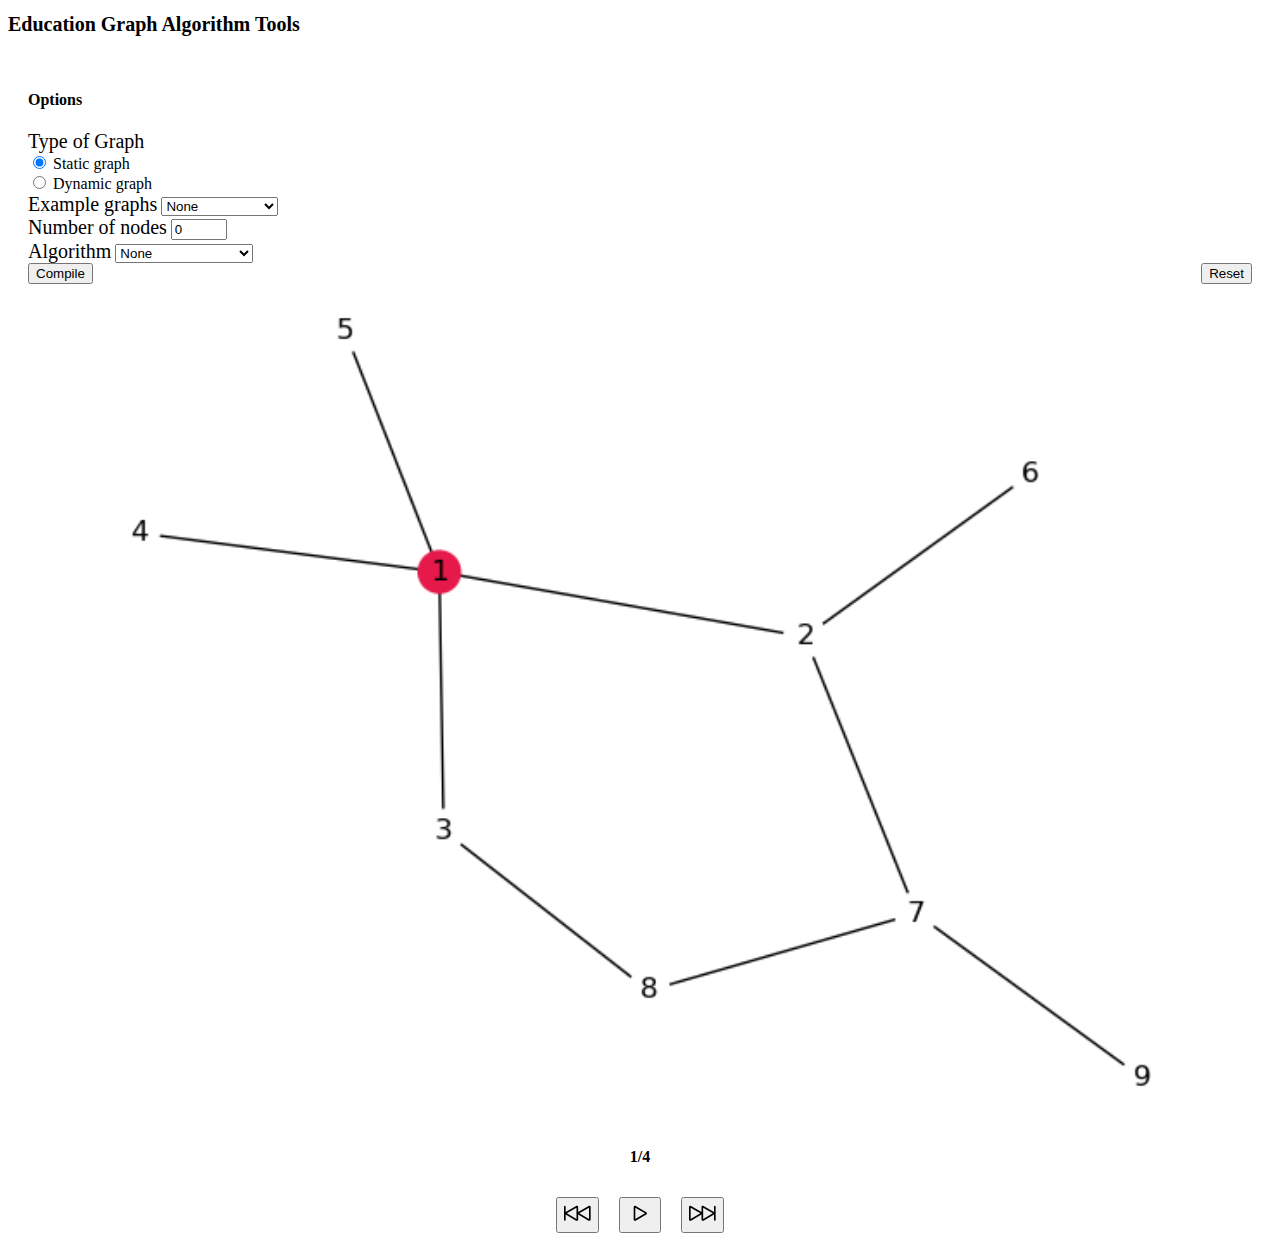
==== frontend/index.html @ 9af1e35a "redone slideshow" ====
<!DOCTYPE html>
<html lang="en">

<head>

  <meta charset="utf-8">
  <meta name="viewport" content="width=device-width, initial-scale=1">
  <meta name="description" content="">
  <meta name="author" content="">

  <title>Education Graph Algorithm Tools</title>

  <!-- Bootstrap core CSS -->
  <link href="vendor/bootstrap/css/bootstrap.min.css" rel="stylesheet">
  <!-- Custom core CSS -->
  <link href="index.css" rel="stylesheet">
</head>

<body>
  <!-- Nav Bar -->
  <nav class="navbar navbar-expand-lg navbar-dark bg-dark static-top">
    <h1 class="navbar-brand" style="font-size: 20px;">Education Graph Algorithm Tools</h1>
  </nav>

  <!-- Page Content -->
  <div class="container-fluid">
    <!-- Graphs tab -->
    <div class="row" style="padding: 20px;">
      <!-- Options tab -->
      <div class="card col-2.5" style="padding: 0px; height: fit-content;">
        <article class="card-group-item">
          <header class="card-header">
            <h4 class="title">Options</h4>
          </header>
          <div class="filter-content">
            <div class="card-body">
              <form id="userInputForm" name="userInputForm" action="/input" method="post">
                <div class="form-group">
                  <label for="exampleFormControlSelect1" style="font-size:20px;">Type of Graph</label>
                  <div class="custom-control custom-radio">
                    <input type="radio" id="customRadio1" name="Radio" class="custom-control-input" value="SG"
                      checked="checked">
                    <label class="custom-control-label" for="customRadio1">Static graph</label>
                  </div>
                  <div class="custom-control custom-radio">
                    <input type="radio" id="customRadio2" name="Radio" class="custom-control-input" value="DG">
                    <label class="custom-control-label" for="customRadio2">Dynamic graph</label>
                  </div>
                </div>
                <div class="form-group">
                  <label for="exampleGraph" style="font-size:20px;">Example graphs</label>
                  <select class="form-control" id="example">
                    <option value="None">None</option>
                    <option value="Cycle" data-toggle="tooltip" data-placement="right"
                      title="A cycle in a graph is a non-empty trail in which the only repeated vertices are the first and last vertices. A directed cycle in a directed graph is a non-empty directed trail in which the only repeated vertices are the first and last vertices. A graph without cycles is called an acyclic graph.">
                      Cycle</option>
                    <option value="Star" data-toggle="tooltip" data-placement="right"
                      title="A star in a graph is a node-link graph in which one central node is the only neighbour of all the other nodes">
                      Star</option>
                    <option value="Path" data-toggle="tooltip" data-placement="right"
                      title="A path in a graph is The path graph is a node-link graph with two nodes of vertex degree 1, and the other nodes of vertex degree 2. A path graph is therefore a graph that can be drawn so that all of its vertices and edges lie on a single straight line ">
                      Path</option>
                    <option value="Tree" data-toggle="tooltip" data-placement="right"
                      title="In graph theory, a tree is an undirected graph in which any two vertices are connected by exactly one path, or equivalently a connected acyclic undirected graph.[1] A forest is an undirected graph in which any two vertices are connected by at most one path, or equivalently an acyclic undirected graph, or equivalently a disjoint union of trees.">
                      Tree</option>
                    <option value="Complete" data-toggle="tooltip" data-placement="right"
                      title="A complete graph is a simple undirected graph in which every pair of distinct vertices is connected by a unique edge. A complete digraph is a directed graph in which every pair of distinct vertices is connected by a pair of unique edges (one in each direction).">
                      Complete graph</option>
                    <option value="Bipartite" data-toggle="tooltip" data-placement="right"
                      title="A bipartite graph (or bigraph) is a graph whose vertices can be divided into two disjoint and independent sets U and V such that every edge connects a vertex in U to one in V. Vertex sets U and V are usually called the parts of the graph. Equivalently, a bipartite graph is a graph that does not contain any odd-length cycles.">
                      Bipartite graph</option>
                    <option value="Hypercubes" data-toggle="tooltip" data-placement="right"
                      title="*Insert description of hypercube*">
                      Hypercubes</option>
                    <option value="Petersen" data-toggle="tooltip" data-placement="right"
                      title="The Petersen graph is an undirected graph with 10 vertices and 15 edges. It is a small graph that serves as a useful example and counterexample for many problems in graph theory">
                      Petersen graph</option>
                    <option value="Petersen" data-toggle="tooltip" data-placement="right" title="Custom">
                      Custom</option>
                  </select>
                  <div id="tooltip_container"></div>
                </div>
                <div class="form-group">
                  <label for="nodes" style="font-size:20px;">Number of nodes</label>

                  <input class="form-control" type="number" id="nodes" value="0" min="0" max="10" />
                </div>
                <div class="form-group">
                  <label for="algorithms" style="font-size:20px;">Algorithm</label>
                  <select class="form-control" id="algorithms">
                    <option value="None">None</option>
                    <option value="BFS" data-toggle="tooltip" data-placement="right"
                      title="BFS starts at the tree root or some arbitrary node of a graph, and explores all of the neighbour nodes at the present depth prior to moving on to the nodes at the next depth level.">
                      Breath-First Search</option>
                    <option value="DFS" data-toggle="tooltip" data-placement="right"
                      title="DFS  starts at the root node or some arbitrary node of a graph, and explores as far as possible along each branch before backtracking.">
                      Depth-First Search</option>
                    <option value="SP" data-toggle="tooltip" data-placement="right"
                      title="Dijkstra's algorithm is an algorithm for finding the shortest paths between nodes in a graph">
                      Dijkstra's algorithm</option>
                    <option value="MST" data-toggle="tooltip" data-placement="right"
                      title="Kruskal's algorithm finds a minimum spanning forest of an undirected edge-weighted graph. If the graph is connected, it finds a minimum spanning tree. (A minimum spanning tree of a connected graph is a subset of the edges that forms a tree that includes every vertex, where the sum of the weights of all the edges in the tree is minimized">
                      Kruskal's algorithm</option>
                    <option value="CD" data-toggle="tooltip" data-placement="right"
                      title="*Insert cycle detection algorithm description*">
                      Cycle Detection</option>
                  </select>
                </div>
                <button id="compileBtn" type="submit" class="btn btn-success">Compile</button>
                <input class="btn btn-primary" type="reset" value="Reset" style="float: right;">
              </form>
            </div>
        </article>
      </div><!-- Options tab// -->
      <!-- Graphs tab -->
      <div class="col-6" id="slideshow">
        <div>
          <img class="border border-dark rounded" name="slide" id="imgSlideshow" src="Figure_1.png">
          <div style="display: flex; justify-content: center;"><h4 id="counter" style="padding-top:7px;"></h4></div>
          <div style="display: flex; justify-content: center;">
            <div style="padding: 10px;">
              <button class="btn btn-secondary" type='button' id='prevBtn' onclick="return previousImage()">
                <svg width="2em" height="2em" viewBox="0 0 16 16" class="bi bi-skip-forward" fill="currentColor">
                  <path fill-rule="evenodd"
                    d="M.5 3.5A.5.5 0 0 1 1 4v3.248l6.267-3.636c.52-.302 1.233.043 1.233.696v2.94l6.267-3.636c.52-.302 1.233.043 1.233.696v7.384c0 .653-.713.998-1.233.696L8.5 8.752v2.94c0 .653-.713.998-1.233.696L1 8.752V12a.5.5 0 0 1-1 0V4a.5.5 0 0 1 .5-.5zm7 1.133L1.696 8 7.5 11.367V4.633zm7.5 0L9.196 8 15 11.367V4.633z" />
                </svg>
              </button>
            </div>
            <div style="padding: 10px;">
              <button class="btn btn-secondary" type='button' id='startCycle' onclick="return setTimer()">
                <svg width="2em" height="2em" viewBox="0 0 16 16" class="bi bi-play" fill="currentColor">
                  <path fill-rule="evenodd"
                    d="M10.804 8L5 4.633v6.734L10.804 8zm.792-.696a.802.802 0 0 1 0 1.392l-6.363 3.692C4.713 12.69 4 12.345 4 11.692V4.308c0-.653.713-.998 1.233-.696l6.363 3.692z" />
                </svg>
              </button>
            </div>
            <div style="padding: 10px;">
              <button class="btn btn-secondary" type='button' id='nextBtn' onclick="return nextImage()">
                <svg width="2em" height="2em" viewBox="0 0 16 16" class="bi bi-skip-forward" fill="currentColor">
                  <path fill-rule="evenodd"
                    d="M15.5 3.5a.5.5 0 0 1 .5.5v8a.5.5 0 0 1-1 0V8.752l-6.267 3.636c-.52.302-1.233-.043-1.233-.696v-2.94l-6.267 3.636C.713 12.69 0 12.345 0 11.692V4.308c0-.653.713-.998 1.233-.696L7.5 7.248v-2.94c0-.653.713-.998 1.233-.696L15 7.248V4a.5.5 0 0 1 .5-.5zM1 4.633v6.734L6.804 8 1 4.633zm7.5 0v6.734L14.304 8 8.5 4.633z" />
                </svg>
              </button>
            </div>
          </div>
        </div>
      </div> <!-- Graphs tab //-->
    </div>
  </div>
  <script type="text/javascript" src="vendor/bootstrap/js/bootstrap.bundle.min.js"></script>
  <script type="text/javascript" src="index.js"></script>
</body>

</html>
---- frontend/index.css ----
/* Make the image fully responsive */
.carousel-inner img {
  width: 100%;
}

#slideshow {
  margin: 0px 50px;
  position: relative;
  padding: 10px;
}

#slideshow>div {
  position: absolute;
  top: 10px;
  left: 10px;
  right: 10px;
  bottom: 10px;
}

#slideshow>div>img {
  width: 100%;
}
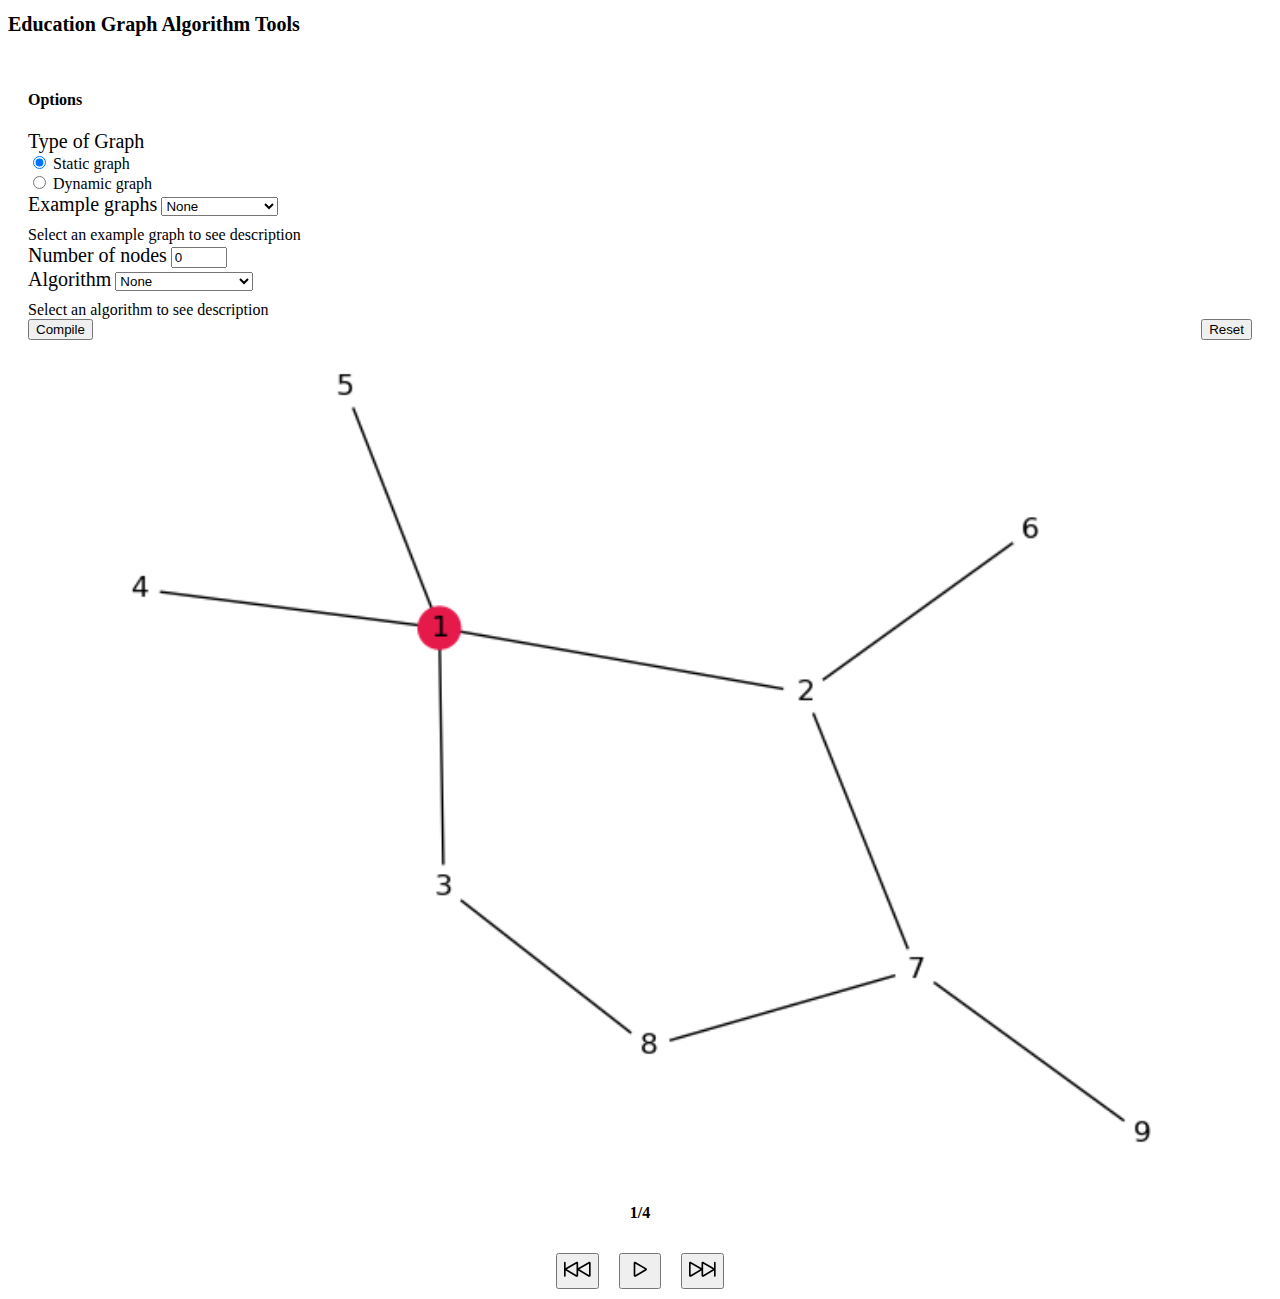
==== commit ee3adea6: "Added description" ====
--- a/frontend/index.html
+++ b/frontend/index.html
@@ -24,99 +24,77 @@
 
   <!-- Page Content -->
   <div class="container-fluid">
-    <!-- Graphs tab -->
     <div class="row" style="padding: 20px;">
       <!-- Options tab -->
-      <div class="card col-2.5" style="padding: 0px; height: fit-content;">
+      <div class="card col-3" style="padding: 0px; height: fit-content; min-width: 200px;">
         <article class="card-group-item">
           <header class="card-header">
             <h4 class="title">Options</h4>
           </header>
-          <div class="filter-content">
-            <div class="card-body">
-              <form id="userInputForm" name="userInputForm" action="/input" method="post">
-                <div class="form-group">
-                  <label for="exampleFormControlSelect1" style="font-size:20px;">Type of Graph</label>
-                  <div class="custom-control custom-radio">
-                    <input type="radio" id="customRadio1" name="Radio" class="custom-control-input" value="SG"
-                      checked="checked">
-                    <label class="custom-control-label" for="customRadio1">Static graph</label>
-                  </div>
-                  <div class="custom-control custom-radio">
-                    <input type="radio" id="customRadio2" name="Radio" class="custom-control-input" value="DG">
-                    <label class="custom-control-label" for="customRadio2">Dynamic graph</label>
-                  </div>
+          <div class="card-body">
+            <form id="userInputForm" name="userInputForm" action="/input" method="post">
+              <div class="form-group">
+                <label for="exampleFormControlSelect1" style="font-size:20px;">Type of Graph</label>
+                <div class="custom-control custom-radio">
+                  <input type="radio" id="customRadio1" name="Radio" class="custom-control-input" value="SG"
+                    checked="checked">
+                  <label class="custom-control-label" for="customRadio1">Static graph</label>
                 </div>
-                <div class="form-group">
-                  <label for="exampleGraph" style="font-size:20px;">Example graphs</label>
-                  <select class="form-control" id="example">
-                    <option value="None">None</option>
-                    <option value="Cycle" data-toggle="tooltip" data-placement="right"
-                      title="A cycle in a graph is a non-empty trail in which the only repeated vertices are the first and last vertices. A directed cycle in a directed graph is a non-empty directed trail in which the only repeated vertices are the first and last vertices. A graph without cycles is called an acyclic graph.">
-                      Cycle</option>
-                    <option value="Star" data-toggle="tooltip" data-placement="right"
-                      title="A star in a graph is a node-link graph in which one central node is the only neighbour of all the other nodes">
-                      Star</option>
-                    <option value="Path" data-toggle="tooltip" data-placement="right"
-                      title="A path in a graph is The path graph is a node-link graph with two nodes of vertex degree 1, and the other nodes of vertex degree 2. A path graph is therefore a graph that can be drawn so that all of its vertices and edges lie on a single straight line ">
-                      Path</option>
-                    <option value="Tree" data-toggle="tooltip" data-placement="right"
-                      title="In graph theory, a tree is an undirected graph in which any two vertices are connected by exactly one path, or equivalently a connected acyclic undirected graph.[1] A forest is an undirected graph in which any two vertices are connected by at most one path, or equivalently an acyclic undirected graph, or equivalently a disjoint union of trees.">
-                      Tree</option>
-                    <option value="Complete" data-toggle="tooltip" data-placement="right"
-                      title="A complete graph is a simple undirected graph in which every pair of distinct vertices is connected by a unique edge. A complete digraph is a directed graph in which every pair of distinct vertices is connected by a pair of unique edges (one in each direction).">
-                      Complete graph</option>
-                    <option value="Bipartite" data-toggle="tooltip" data-placement="right"
-                      title="A bipartite graph (or bigraph) is a graph whose vertices can be divided into two disjoint and independent sets U and V such that every edge connects a vertex in U to one in V. Vertex sets U and V are usually called the parts of the graph. Equivalently, a bipartite graph is a graph that does not contain any odd-length cycles.">
-                      Bipartite graph</option>
-                    <option value="Hypercubes" data-toggle="tooltip" data-placement="right"
-                      title="*Insert description of hypercube*">
-                      Hypercubes</option>
-                    <option value="Petersen" data-toggle="tooltip" data-placement="right"
-                      title="The Petersen graph is an undirected graph with 10 vertices and 15 edges. It is a small graph that serves as a useful example and counterexample for many problems in graph theory">
-                      Petersen graph</option>
-                    <option value="Petersen" data-toggle="tooltip" data-placement="right" title="Custom">
-                      Custom</option>
-                  </select>
-                  <div id="tooltip_container"></div>
+                <div class="custom-control custom-radio">
+                  <input type="radio" id="customRadio2" name="Radio" class="custom-control-input" value="DG">
+                  <label class="custom-control-label" for="customRadio2">Dynamic graph</label>
                 </div>
-                <div class="form-group">
-                  <label for="nodes" style="font-size:20px;">Number of nodes</label>
-
-                  <input class="form-control" type="number" id="nodes" value="0" min="0" max="10" />
+              </div>
+              <div class="form-group">
+                <label for="exampleGraph" style="font-size:20px;">Example graphs</label>
+                <select class="form-control" id="graph" onchange="changeGraph();"">
+                  <option value="None">None</option>
+                  <option value="Cycle">Cycle</option>
+                  <option value="Star">Star</option>
+                  <option value="Path">Path</option>
+                  <option value="Tree">Tree</option>
+                  <option value="Complete">Complete graph</option>
+                  <option value="Bipartite">Bipartite graph</option>
+                  <option value="Hypercubes">Hypercubes</option>
+                  <option value="Petersen">Petersen graph</option>
+                  <option value="Custom">Custom</option>
+                </select>
+                <div id="graphDesc" style="padding-top:10px;">
+                  Select an example graph to see description
                 </div>
-                <div class="form-group">
-                  <label for="algorithms" style="font-size:20px;">Algorithm</label>
-                  <select class="form-control" id="algorithms">
-                    <option value="None">None</option>
-                    <option value="BFS" data-toggle="tooltip" data-placement="right"
-                      title="BFS starts at the tree root or some arbitrary node of a graph, and explores all of the neighbour nodes at the present depth prior to moving on to the nodes at the next depth level.">
-                      Breath-First Search</option>
-                    <option value="DFS" data-toggle="tooltip" data-placement="right"
-                      title="DFS  starts at the root node or some arbitrary node of a graph, and explores as far as possible along each branch before backtracking.">
-                      Depth-First Search</option>
-                    <option value="SP" data-toggle="tooltip" data-placement="right"
-                      title="Dijkstra's algorithm is an algorithm for finding the shortest paths between nodes in a graph">
-                      Dijkstra's algorithm</option>
-                    <option value="MST" data-toggle="tooltip" data-placement="right"
-                      title="Kruskal's algorithm finds a minimum spanning forest of an undirected edge-weighted graph. If the graph is connected, it finds a minimum spanning tree. (A minimum spanning tree of a connected graph is a subset of the edges that forms a tree that includes every vertex, where the sum of the weights of all the edges in the tree is minimized">
-                      Kruskal's algorithm</option>
-                    <option value="CD" data-toggle="tooltip" data-placement="right"
-                      title="*Insert cycle detection algorithm description*">
-                      Cycle Detection</option>
-                  </select>
+              </div>
+              <div class="form-group">
+                <label for="nodes" style="font-size:20px;">Number of nodes</label>
+                <input class="form-control" type="number" id="nodes" value="0" min="0" max="10" />
+              </div>
+              <div class="form-group">
+                <label for="algorithms" style="font-size:20px;">Algorithm</label>
+                <select class="form-control" id="algorithms" onchange="changeAlgo();">
+                  <option value="None">None</option>
+                  <option value="BFS">Breath-First Search</option>
+                  <option value="DFS">Depth-First Search</option>
+                  <option value="SP">Dijkstra's algorithm</option>
+                  <option value="MST">Kruskal's algorithm</option>
+                  <option value="CD">Cycle Detection</option>
+                </select>
+                <div id="algoDesc" style="padding-top:10px;">
+                  Select an algorithm to see description
                 </div>
-                <button id="compileBtn" type="submit" class="btn btn-success">Compile</button>
-                <input class="btn btn-primary" type="reset" value="Reset" style="float: right;">
-              </form>
-            </div>
+              </div>
+              <button id="compileBtn" type="submit" class="btn btn-success">Compile</button>
+              <input class="btn btn-primary" type="reset" value="Reset" style="float: right;">
+            </form>
+          </div>
         </article>
       </div><!-- Options tab// -->
       <!-- Graphs tab -->
       <div class="col-6" id="slideshow">
         <div>
-          <img class="border border-dark rounded" name="slide" id="imgSlideshow" src="Figure_1.png">
-          <div style="display: flex; justify-content: center;"><h4 id="counter" style="padding-top:7px;"></h4></div>
+          <img class="border border-dark rounded" name="slide" id="imgSlideshow" style="width: 100%; height: auto;"
+            src="Figure_1.png">
+          <div style="display: flex; justify-content: center;">
+            <h4 id="counter" style="padding-top:7px;"></h4>
+          </div>
           <div style="display: flex; justify-content: center;">
             <div style="padding: 10px;">
               <button class="btn btn-secondary" type='button' id='prevBtn' onclick="return previousImage()">
@@ -147,6 +125,7 @@
       </div> <!-- Graphs tab //-->
     </div>
   </div>
+  <script type="text/javascript" src="vendor/jquery/jquery.slim.min.js"></script>
   <script type="text/javascript" src="vendor/bootstrap/js/bootstrap.bundle.min.js"></script>
   <script type="text/javascript" src="index.js"></script>
 </body>
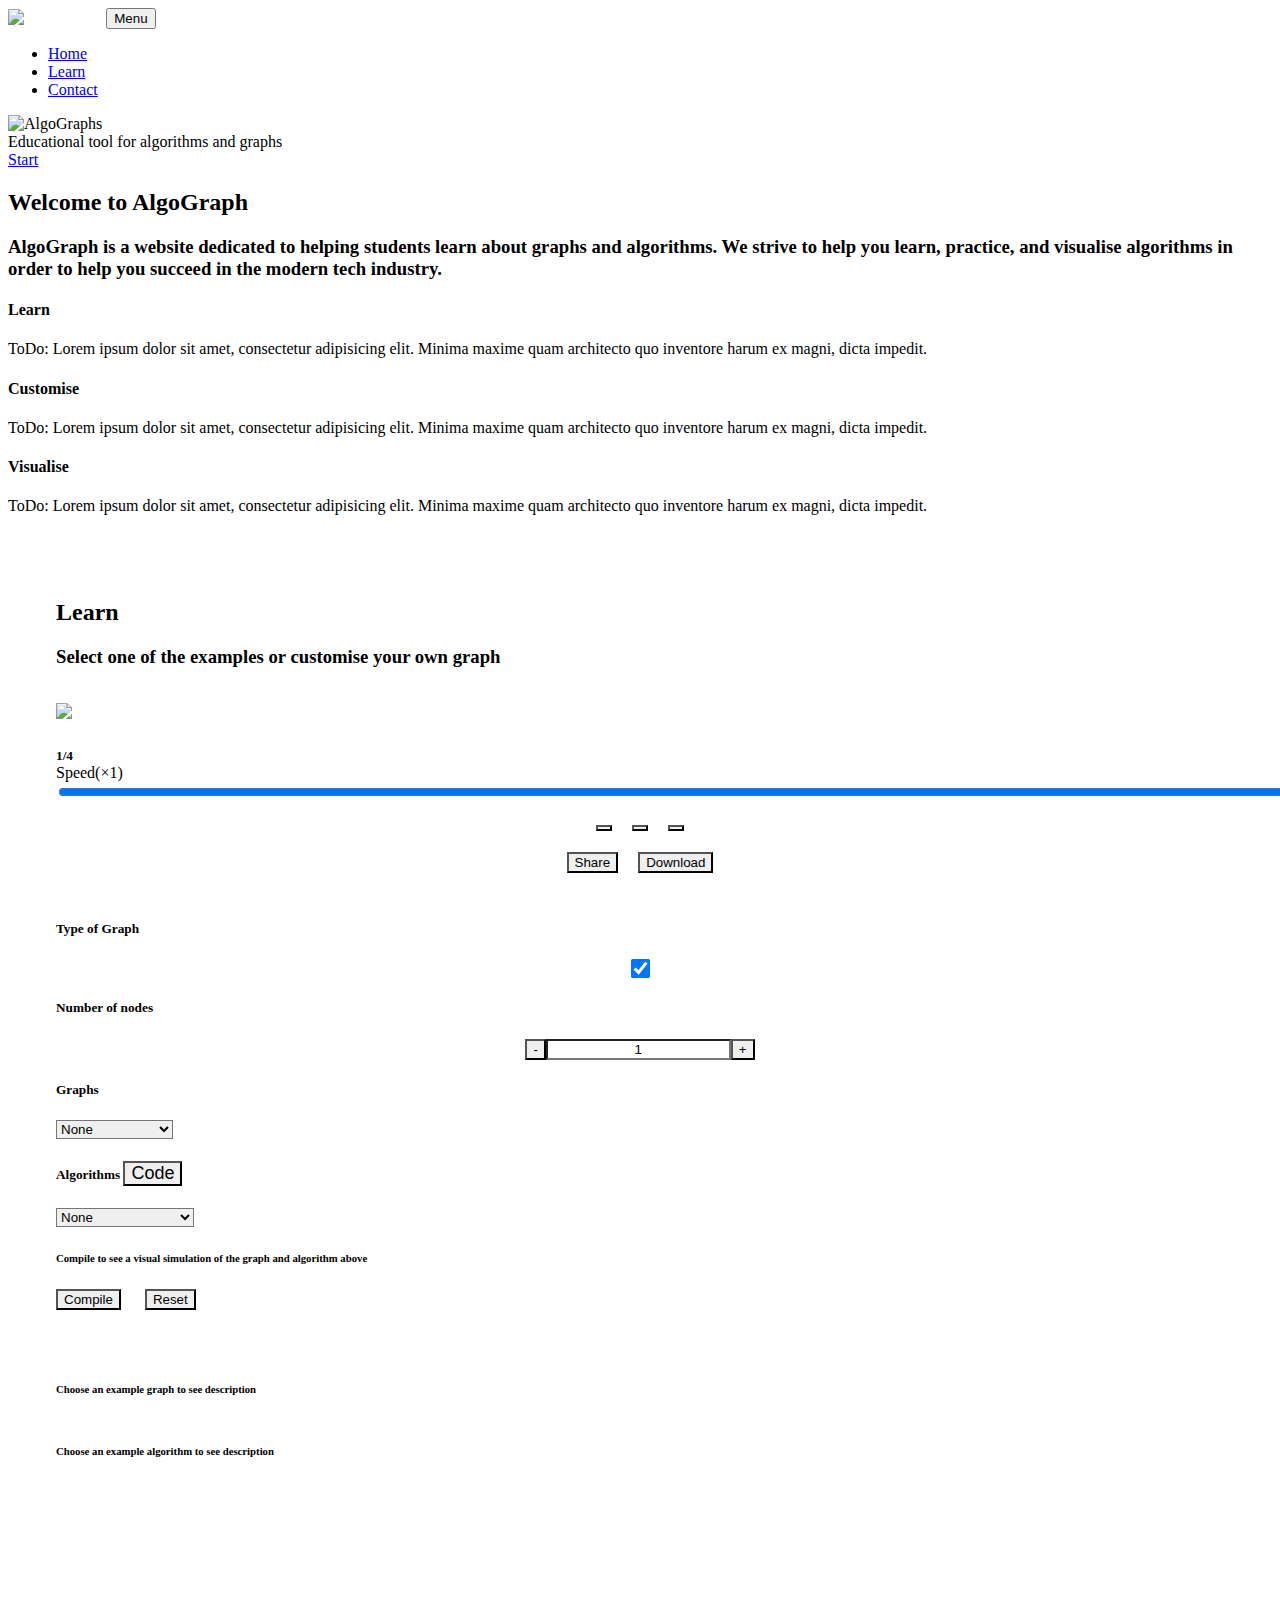
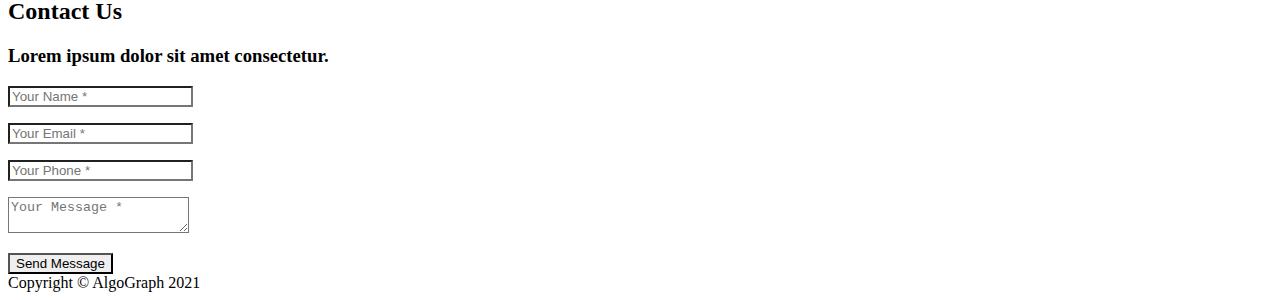
==== commit b137ff2c: "Changes to input buttons and fixed description box responding to reset" ====
--- a/frontend/index.html
+++ b/frontend/index.html
@@ -2,132 +2,291 @@
 <html lang="en">
 
 <head>
-
-  <meta charset="utf-8">
-  <meta name="viewport" content="width=device-width, initial-scale=1">
-  <meta name="description" content="">
-  <meta name="author" content="">
-
-  <title>Education Graph Algorithm Tools</title>
-
-  <!-- Bootstrap core CSS -->
-  <link href="vendor/bootstrap/css/bootstrap.min.css" rel="stylesheet">
-  <!-- Custom core CSS -->
-  <link href="index.css" rel="stylesheet">
+    <meta charset="utf-8" />
+    <meta name="viewport" content="width=device-width, initial-scale=1, shrink-to-fit=no" />
+    <meta name="description" content="" />
+    <meta name="author" content="" />
+    <title>AlgoGraph</title>
+    <link rel="icon" type="image/x-icon" href="assets\img\icon_white.png" />
+    <!-- Font Awesome icons-->
+    <script src="https://use.fontawesome.com/releases/v5.15.1/js/all.js" crossorigin="anonymous"></script>
+    <!-- Google fonts-->
+    <link href="https://fonts.googleapis.com/css?family=Montserrat:400,700" rel="stylesheet" type="text/css" />
+    <link href="https://fonts.googleapis.com/css?family=Droid+Serif:400,700,400italic,700italic" rel="stylesheet"
+        type="text/css" />
+    <link href="https://fonts.googleapis.com/css?family=Roboto+Slab:400,100,300,700" rel="stylesheet" type="text/css" />
+    <link href="https://cdn.jsdelivr.net/gh/gitbrent/bootstrap4-toggle@3.6.1/css/bootstrap4-toggle.min.css" rel="stylesheet">
+    <!-- Core theme CSS (includes Bootstrap)-->
+    <link href="css/styles.css" rel="stylesheet" />
+    <!-- Core theme CSS (includes Bootstrap)-->
+    <link href="css/index.css" rel="stylesheet" />
 </head>
 
-<body>
-  <!-- Nav Bar -->
-  <nav class="navbar navbar-expand-lg navbar-dark bg-dark static-top">
-    <h1 class="navbar-brand" style="font-size: 20px;">Education Graph Algorithm Tools</h1>
-  </nav>
-
-  <!-- Page Content -->
-  <div class="container-fluid">
-    <div class="row" style="padding: 20px;">
-      <!-- Options tab -->
-      <div class="card col-3" style="padding: 0px; height: fit-content; min-width: 200px;">
-        <article class="card-group-item">
-          <header class="card-header">
-            <h4 class="title">Options</h4>
-          </header>
-          <div class="card-body">
-            <form id="userInputForm" name="userInputForm" action="/input" method="post">
-              <div class="form-group">
-                <label for="exampleFormControlSelect1" style="font-size:20px;">Type of Graph</label>
-                <div class="custom-control custom-radio">
-                  <input type="radio" id="customRadio1" name="Radio" class="custom-control-input" value="SG"
-                    checked="checked">
-                  <label class="custom-control-label" for="customRadio1">Static graph</label>
-                </div>
-                <div class="custom-control custom-radio">
-                  <input type="radio" id="customRadio2" name="Radio" class="custom-control-input" value="DG">
-                  <label class="custom-control-label" for="customRadio2">Dynamic graph</label>
-                </div>
-              </div>
-              <div class="form-group">
-                <label for="exampleGraph" style="font-size:20px;">Example graphs</label>
-                <select class="form-control" id="graph" onchange="changeGraph();"">
-                  <option value="None">None</option>
-                  <option value="Cycle">Cycle</option>
-                  <option value="Star">Star</option>
-                  <option value="Path">Path</option>
-                  <option value="Tree">Tree</option>
-                  <option value="Complete">Complete graph</option>
-                  <option value="Bipartite">Bipartite graph</option>
-                  <option value="Hypercubes">Hypercubes</option>
-                  <option value="Petersen">Petersen graph</option>
-                  <option value="Custom">Custom</option>
-                </select>
-                <div id="graphDesc" style="padding-top:10px;">
-                  Select an example graph to see description
-                </div>
-              </div>
-              <div class="form-group">
-                <label for="nodes" style="font-size:20px;">Number of nodes</label>
-                <input class="form-control" type="number" id="nodes" value="0" min="0" max="10" />
-              </div>
-              <div class="form-group">
-                <label for="algorithms" style="font-size:20px;">Algorithm</label>
-                <select class="form-control" id="algorithms" onchange="changeAlgo();">
-                  <option value="None">None</option>
-                  <option value="BFS">Breath-First Search</option>
-                  <option value="DFS">Depth-First Search</option>
-                  <option value="SP">Dijkstra's algorithm</option>
-                  <option value="MST">Kruskal's algorithm</option>
-                  <option value="CD">Cycle Detection</option>
-                </select>
-                <div id="algoDesc" style="padding-top:10px;">
-                  Select an algorithm to see description
-                </div>
-              </div>
-              <button id="compileBtn" type="submit" class="btn btn-success">Compile</button>
-              <input class="btn btn-primary" type="reset" value="Reset" style="float: right;">
+<body id="page-top">
+    <!-- Navigation-->
+    <nav class="navbar navbar-expand-lg navbar-dark fixed-top" id="mainNav">
+        <div class="container">
+            <a class="navbar-brand js-scroll-trigger" href="#page-top" style="color: white;"><img
+                    src="assets\img\icon_white.png" alt="AlgoGraphs" style="height:50px;"></a>
+            <button class="navbar-toggler navbar-toggler-right" type="button" data-toggle="collapse"
+                data-target="#navbarResponsive" aria-controls="navbarResponsive" aria-expanded="false"
+                aria-label="Toggle navigation">
+                Menu
+                <i class="fas fa-bars ml-1"></i>
+            </button>
+            <div class="collapse navbar-collapse" id="navbarResponsive">
+                <ul class="navbar-nav text-uppercase ml-auto">
+                    <li class="nav-item"><a class="nav-link js-scroll-trigger" href="#home">Home</a></li>
+                    <li class="nav-item"><a class="nav-link js-scroll-trigger" href="#portfolio">Learn</a></li>
+                    <li class="nav-item"><a class="nav-link js-scroll-trigger" href="#contact">Contact</a></li>
+                </ul>
+            </div>
+        </div>
+    </nav>
+    <!-- Masthead-->
+    <header class="masthead">
+        <div class="container">
+            <img src="assets\img\logo.png" style="height: 90%; width: 90%;" alt="AlgoGraphs">
+            <div class="masthead-subheading">Educational tool for algorithms and graphs</div>
+            <a class="btn btn-outline-light btn-lg text-uppercase js-scroll-trigger" href="#home"
+                style="margin-top: 40px;">Start</a>
+        </div>
+    </header>
+    <!-- Home -->
+    <section class="page-section" id="home">
+        <div class="container">
+            <div class="text-center">
+                <h2 class="section-heading text-uppercase">Welcome to AlgoGraph</h2>
+                <h3 class="section-subheading text-muted"> AlgoGraph is a website dedicated to helping students learn
+                    about graphs and algorithms. We strive to help you learn, practice, and visualise algorithms in
+                    order to help you succeed in the modern tech industry.</h3>
+            </div>
+            <div class="row text-center">
+                <div class="col-md-4">
+                    <span class="fa-stack fa-4x">
+                        <i class="fas fa-circle fa-stack-2x text-primary "></i>
+                        <i class="fas fa-graduation-cap fa-stack-1x fa-inverse" aria-hidden="true"></i>
+                    </span>
+                    <h4 class="my-3">Learn</h4>
+                    <p class="text-muted">ToDo: Lorem ipsum dolor sit amet, consectetur adipisicing elit. Minima maxime
+                        quam architecto quo inventore harum ex magni, dicta impedit.</p>
+                </div>
+                <div class="col-md-4">
+                    <span class="fa-stack fa-4x">
+                        <i class="fas fa-circle fa-stack-2x text-primary"></i>
+                        <i class="fas fa-cogs fa-stack-1x fa-inverse" aria-hidden="true"></i>
+                    </span>
+                    <h4 class="my-3">Customise</h4>
+                    <p class="text-muted">ToDo: Lorem ipsum dolor sit amet, consectetur adipisicing elit. Minima maxime
+                        quam architecto quo inventore harum ex magni, dicta impedit.</p>
+                </div>
+                <div class="col-md-4">
+                    <span class="fa-stack fa-4x">
+                        <i class="fas fa-circle fa-stack-2x text-primary"></i>
+                        <i class="fas fa-eye  fa-stack-1x fa-inverse" aria-hidden="true"></i>
+                    </span>
+                    <h4 class="my-3">Visualise</h4>
+                    <p class="text-muted">ToDo: Lorem ipsum dolor sit amet, consectetur adipisicing elit. Minima maxime
+                        quam architecto quo inventore harum ex magni, dicta impedit.</p>
+                </div>
+            </div>
+        </div>
+    </section>
+    <!-- Learn -->
+    <section class="page-section bg-light" id="portfolio" style="padding:3rem ">
+        <div class="container">
+            <div class="text-center">
+                <h2 class="section-heading text-uppercase">Learn</h2>
+                <h3 class="section-subheading text-muted">Select one of the examples or customise your own graph</h3>
+            </div>
+            <!-- Slideshow -->
+            <div class="row justify-content-center collapse" id="slideshow" style="padding: 1rem 0;">
+                <div>
+                    <img class="border border-dark rounded justify-content-center" name="slide" id="imgSlideshow"
+                        style="width: 100%; height: auto;" src="assets\img\slideshow\Figure_1.png">
+                    <div class="row justify-content-md-center" style="padding-top:10px;">
+                        <div class="col col-lg-2"></div>
+                        <div class="col col-lg-1"></div>
+                        <div class="col-md-auto">
+                            <h5 id="counter" style="padding-top:15px; margin:auto; display:block;"></h5>
+                        </div>
+                        <div class="col col-lg-1"></div>
+                        <div class="col col-lg-2">
+                            <label id="sliderLabel">Speed(×1)</label>
+                            <input type="range" id="speedSlider" min="0.1" max="2" step="0.1" style="width:200%;" />
+                        </div>
+                    </div>
+                    <div style="display: flex; justify-content: center;">
+                        <div style="padding: 10px;">
+                            <button class="btn btn-secondary btn-lg" type='button' id='prevBtn'
+                                onclick="return previousImage()">
+                                <i class="fa fa-fast-backward" aria-hidden="true"></i>
+                            </button>
+                        </div>
+                        <div style="padding: 10px;">
+                            <button class="btn btn-secondary btn-lg" type='button' id='startCycle'
+                                onclick="return setTimer()">
+                                <i class="fa fa-play" aria-hidden="true"></i>
+                            </button>
+                        </div>
+                        <div style="padding: 10px;">
+                            <button class="btn btn-secondary btn-lg" type='button' id='nextBtn'
+                                onclick="return nextImage()">
+                                <i class="fa fa-fast-forward" aria-hidden="true"></i>
+                            </button>
+                        </div>
+                    </div>
+                    <div style="display: flex; justify-content: center;">
+                        <div style="padding: 10px;">
+                            <button class="btn btn-secondary"><i class="fa fa-share-alt"></i> Share</button>
+                        </div>
+                        <div style="padding: 10px;">
+                            <button class="btn btn-secondary "><i class="fa fa-download"></i> Download</button>
+                        </div>
+                    </div>
+                </div>
+            </div> <!-- Slideshow tab //-->
+            <div>
+                <form id="userInputForm" name="userInputForm" action="/input" method="post">
+                    <div class="row justify-content-center">
+                        <div class="col-lg-2 col-sm-4 mb-2">
+                            <h5 class="text-center">Type of Graph</h5>
+                            <div style = "display: flex; justify-content: center;">
+                                <input id ="typeToggle" type="checkbox" checked data-toggle="toggle" data-on="Static" data-off="Dynamic" data-onstyle="secondary" data-offstyle="primary">    
+                            </div>
+                        </div>
+                        <div class="col-lg-3 col-sm-6 mb-3">
+                            <h5 class="text-center">Number of nodes</h5>
+                            <div class="input-group" style = "display: flex; justify-content: center;">
+                                <button id="down" type="button" class="btn btn-secondary" onclick="downNodes('1')">-</button>
+                                <input class="form-control input-number" type="text" id="nodes" value="1" style="max-width: 30%; text-align: center;"/>
+                                <button id="up" type="button" class="btn btn-secondary" onclick="upNodes('10')">+</button>    
+                            </div>
+                        </div>
+                        <div class="col-lg-3 col-sm-6 mb-3">
+                            <h5 class="text-center">Graphs</h5>
+                            <select class="form-control " id="graph" onchange="changeGraph();">
+                                <option value="None">None</option>
+                                <option value="Cycle">Cycle</option>
+                                <option value="Star">Star</option>
+                                <option value="Path">Path</option>
+                                <option value="Tree">Tree</option>
+                                <option value="Complete">Complete graph</option>
+                                <option value="Bipartite">Bipartite graph</option>
+                                <option value="Hypercubes">Hypercubes</option>
+                                <option value="Petersen">Petersen graph</option>
+                                <option value="Custom">Custom</option>
+                            </select>
+                        </div>
+                        <div class="col-lg-3 col-sm-6 mb-3">
+                            <h5 class="text-center">Algorithms <button type="button" class="btn btn-outline-dark" id="codeBtn" onclick="codeMode()" style="padding-top: 0%; padding-bottom: 0%;">Code</button></h5>
+                            <select class="form-control" id="algorithms" onchange="changeAlgo();">
+                                <option value="None">None</option>
+                                <option value="BFS">Breath-First Search</option>
+                                <option value="DFS">Depth-First Search</option>
+                                <option value="SP">Dijkstra's algorithm</option>
+                                <option value="MST">Kruskal's algorithm</option>
+                                <option value="CD">Cycle Detection</option>
+                            </select>
+                        </div>
+                    </div>
+                    <h6 class="card-subtitle mb-2 text-muted text-center">Compile to see a visual simulation of the
+                        graph and algorithm above</h6>
+                    <div class="row">
+                        <div class="col text-center">
+                            <button class="btn btn-success" id="compileBtn" type="submit" style="margin-right: 20px;"
+                                data-toggle="collapse" data-target="#slideshow">Compile</button>
+                            <input class="btn btn-danger" type="reset" value="Reset" onclick="resetDesc()">
+                        </div>
+                    </div>
+                </form>
+            </div>
+            <!-- Descriptions -->
+            <div class="row justify-content-center" id="Desc" style="padding: 3rem 0;">
+                <div class="col-lg-5 card" style="display: inline-block">
+                    <div class="card-body" id="graphDesc">
+                        <h6 class="card-subtitle mb-2 text-muted text-center">Choose an example graph to see
+                            description</h6>
+                    </div>
+                    <div id="grid" class="grid-container"></div>
+                </div>
+                <div class="col-lg-1"></div>
+                <div class="col-lg-5 card" style="display: inline-block">
+                    <div class="card-body" id="algoDesc">
+                        <h6 class="card-subtitle mb-2 text-muted text-center">Choose an example algorithm to see
+                            description</h6>
+                    </div>
+                </div>
+                
+            </div>
+        </div>
+    </section>
+    <!-- Contact-->
+    <section class="page-section" id="contact">
+        <div class="container">
+            <div class="text-center">
+                <h2 class="section-heading text-uppercase">Contact Us</h2>
+                <h3 class="section-subheading text-muted">Lorem ipsum dolor sit amet consectetur.</h3>
+            </div>
+            <form id="contactForm" name="sentMessage" novalidate="novalidate">
+                <div class="row align-items-stretch mb-5">
+                    <div class="col-md-6">
+                        <div class="form-group">
+                            <input class="form-control" id="name" type="text" placeholder="Your Name *"
+                                required="required" data-validation-required-message="Please enter your name." />
+                            <p class="help-block text-danger"></p>
+                        </div>
+                        <div class="form-group">
+                            <input class="form-control" id="email" type="email" placeholder="Your Email *"
+                                required="required"
+                                data-validation-required-message="Please enter your email address." />
+                            <p class="help-block text-danger"></p>
+                        </div>
+                        <div class="form-group mb-md-0">
+                            <input class="form-control" id="phone" type="tel" placeholder="Your Phone *"
+                                required="required"
+                                data-validation-required-message="Please enter your phone number." />
+                            <p class="help-block text-danger"></p>
+                        </div>
+                    </div>
+                    <div class="col-md-6">
+                        <div class="form-group form-group-textarea mb-md-0">
+                            <textarea class="form-control" id="message" placeholder="Your Message *" required="required"
+                                data-validation-required-message="Please enter a message."></textarea>
+                            <p class="help-block text-danger"></p>
+                        </div>
+                    </div>
+                </div>
+                <div class="text-center">
+                    <div id="success"></div>
+                    <button class="btn btn-primary btn-xl text-uppercase" id="sendMessageButton" type="submit">Send
+                        Message</button>
+                </div>
             </form>
-          </div>
-        </article>
-      </div><!-- Options tab// -->
-      <!-- Graphs tab -->
-      <div class="col-6" id="slideshow">
-        <div>
-          <img class="border border-dark rounded" name="slide" id="imgSlideshow" style="width: 100%; height: auto;"
-            src="Figure_1.png">
-          <div style="display: flex; justify-content: center;">
-            <h4 id="counter" style="padding-top:7px;"></h4>
-          </div>
-          <div style="display: flex; justify-content: center;">
-            <div style="padding: 10px;">
-              <button class="btn btn-secondary" type='button' id='prevBtn' onclick="return previousImage()">
-                <svg width="2em" height="2em" viewBox="0 0 16 16" class="bi bi-skip-forward" fill="currentColor">
-                  <path fill-rule="evenodd"
-                    d="M.5 3.5A.5.5 0 0 1 1 4v3.248l6.267-3.636c.52-.302 1.233.043 1.233.696v2.94l6.267-3.636c.52-.302 1.233.043 1.233.696v7.384c0 .653-.713.998-1.233.696L8.5 8.752v2.94c0 .653-.713.998-1.233.696L1 8.752V12a.5.5 0 0 1-1 0V4a.5.5 0 0 1 .5-.5zm7 1.133L1.696 8 7.5 11.367V4.633zm7.5 0L9.196 8 15 11.367V4.633z" />
-                </svg>
-              </button>
-            </div>
-            <div style="padding: 10px;">
-              <button class="btn btn-secondary" type='button' id='startCycle' onclick="return setTimer()">
-                <svg width="2em" height="2em" viewBox="0 0 16 16" class="bi bi-play" fill="currentColor">
-                  <path fill-rule="evenodd"
-                    d="M10.804 8L5 4.633v6.734L10.804 8zm.792-.696a.802.802 0 0 1 0 1.392l-6.363 3.692C4.713 12.69 4 12.345 4 11.692V4.308c0-.653.713-.998 1.233-.696l6.363 3.692z" />
-                </svg>
-              </button>
-            </div>
-            <div style="padding: 10px;">
-              <button class="btn btn-secondary" type='button' id='nextBtn' onclick="return nextImage()">
-                <svg width="2em" height="2em" viewBox="0 0 16 16" class="bi bi-skip-forward" fill="currentColor">
-                  <path fill-rule="evenodd"
-                    d="M15.5 3.5a.5.5 0 0 1 .5.5v8a.5.5 0 0 1-1 0V8.752l-6.267 3.636c-.52.302-1.233-.043-1.233-.696v-2.94l-6.267 3.636C.713 12.69 0 12.345 0 11.692V4.308c0-.653.713-.998 1.233-.696L7.5 7.248v-2.94c0-.653.713-.998 1.233-.696L15 7.248V4a.5.5 0 0 1 .5-.5zM1 4.633v6.734L6.804 8 1 4.633zm7.5 0v6.734L14.304 8 8.5 4.633z" />
-                </svg>
-              </button>
-            </div>
-          </div>
-        </div>
-      </div> <!-- Graphs tab //-->
-    </div>
-  </div>
-  <script type="text/javascript" src="vendor/jquery/jquery.slim.min.js"></script>
-  <script type="text/javascript" src="vendor/bootstrap/js/bootstrap.bundle.min.js"></script>
-  <script type="text/javascript" src="index.js"></script>
+        </div>
+    </section>
+    <!-- Footer-->
+    <footer class="footer py-4">
+        <div class="container">
+            <div class="text-center">
+                Copyright © AlgoGraph 2021
+            </div>
+        </div>
+    </footer>
+    <!-- Bootstrap core JS-->
+    <script src="https://cdnjs.cloudflare.com/ajax/libs/jquery/3.5.1/jquery.min.js"></script>
+    <script src="https://cdn.jsdelivr.net/npm/bootstrap@4.5.3/dist/js/bootstrap.bundle.min.js"></script>
+    <!-- Third party plugin JS-->
+    <script src="https://cdnjs.cloudflare.com/ajax/libs/jquery-easing/1.4.1/jquery.easing.min.js"></script>
+    <script src="https://cdn.jsdelivr.net/gh/gitbrent/bootstrap4-toggle@3.6.1/js/bootstrap4-toggle.min.js"></script>
+
+    <!-- Contact form JS-->
+    <script src="assets/mail/jqBootstrapValidation.js"></script>
+    <script src="assets/mail/contact_me.js"></script>
+    <!-- Core theme JS-->
+    <script src="js/scripts.js"></script>
+    <!-- Custom JS-->
+    <script src="js/index.js"></script>
 </body>
 
 </html>--- a/frontend/css/index.css
+++ b/frontend/css/index.css
@@ -0,0 +1,29 @@
+/* remove rounding from cards, buttons and inputs */
+.card, .btn, .form-control {
+    border-radius: 0;
+}
+
+#grid td {
+    height: 0px;
+    width: 40px;
+    border: 1px solid #000000;
+    font-size: 20px;
+    text-align: center;
+}
+  
+#grid table {
+    border-collapse: collapse;
+    width: 100%;
+}
+
+input[type=checkbox] {
+    -ms-transform: scale(1.5);
+    -moz-transform: scale(1.5);
+    -webkit-transform: scale(1.5);
+    -o-transform: scale(1.5);
+    transform: scale(1.5);
+}
+
+#codeBtn {
+    font-size: 18px;
+}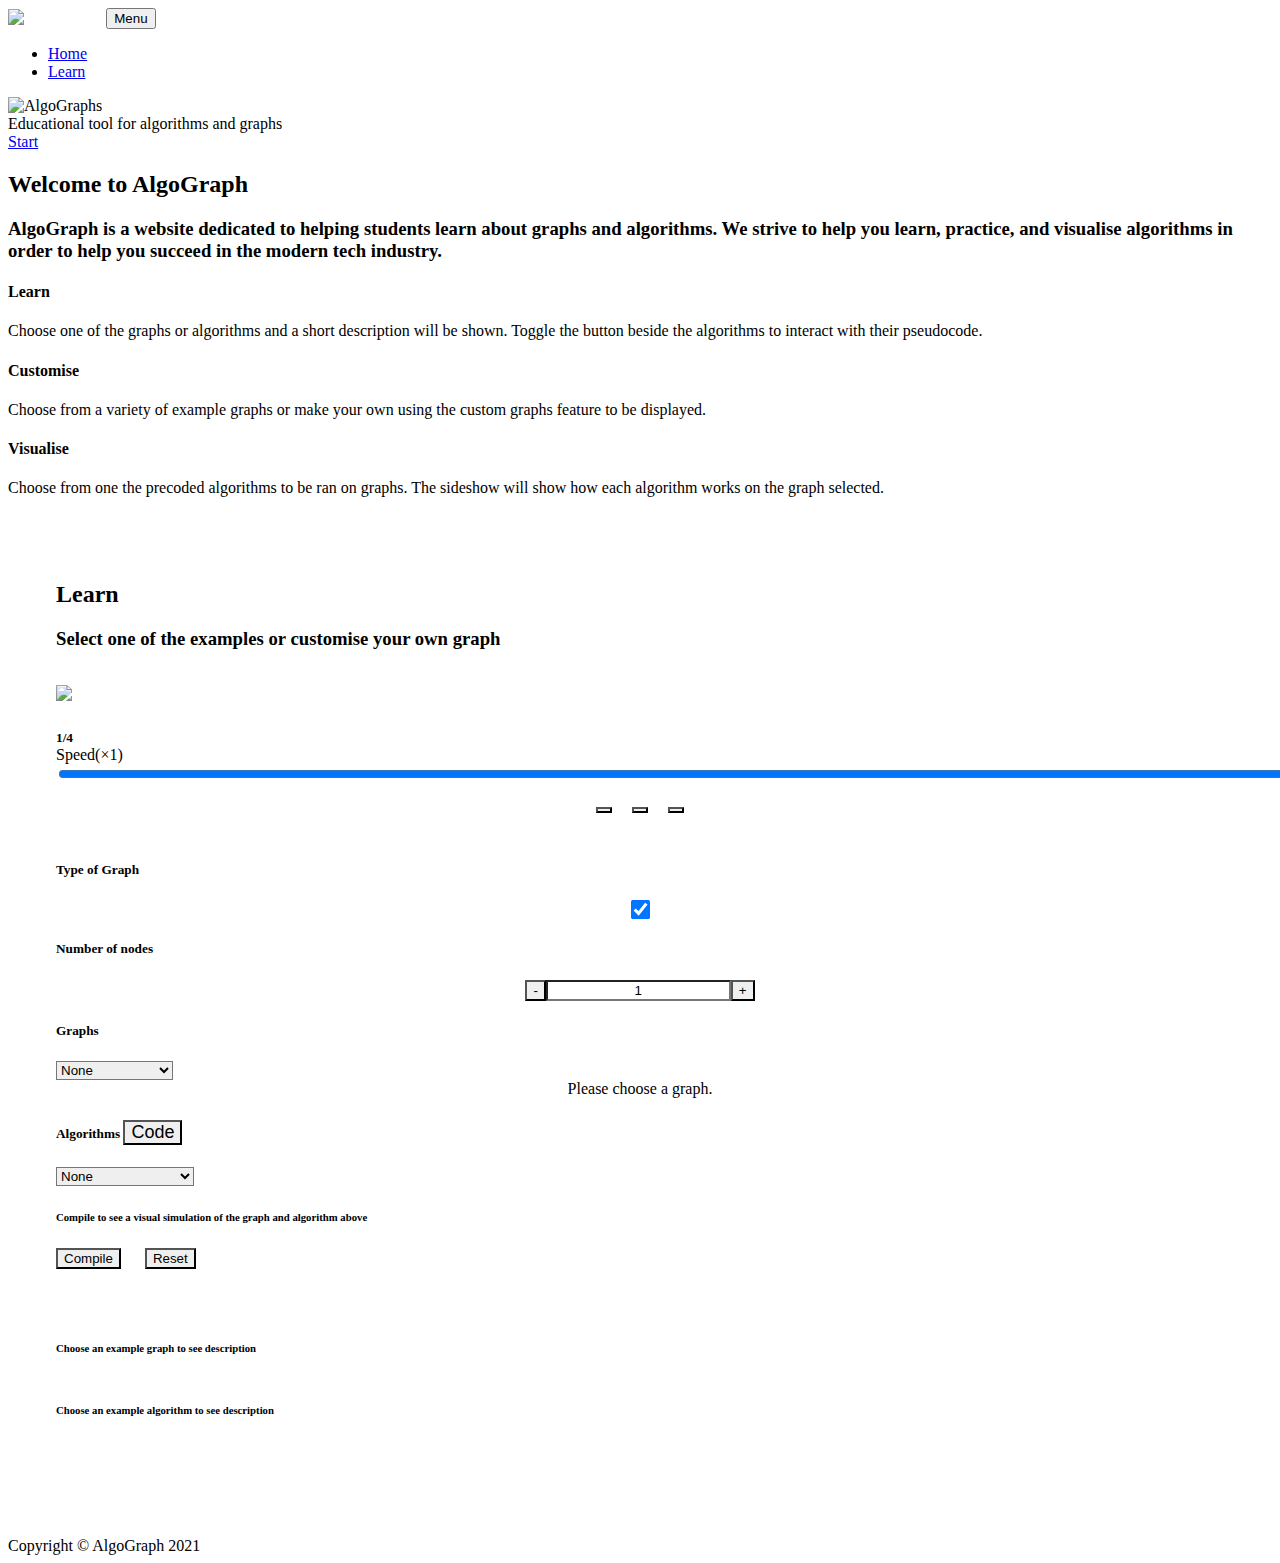
==== commit ebd0d017: "added hypercube 2 and removed kruskals" ====
--- a/frontend/index.html
+++ b/frontend/index.html
@@ -15,7 +15,8 @@
     <link href="https://fonts.googleapis.com/css?family=Droid+Serif:400,700,400italic,700italic" rel="stylesheet"
         type="text/css" />
     <link href="https://fonts.googleapis.com/css?family=Roboto+Slab:400,100,300,700" rel="stylesheet" type="text/css" />
-    <link href="https://cdn.jsdelivr.net/gh/gitbrent/bootstrap4-toggle@3.6.1/css/bootstrap4-toggle.min.css" rel="stylesheet">
+    <link href="https://cdn.jsdelivr.net/gh/gitbrent/bootstrap4-toggle@3.6.1/css/bootstrap4-toggle.min.css"
+        rel="stylesheet">
     <!-- Core theme CSS (includes Bootstrap)-->
     <link href="css/styles.css" rel="stylesheet" />
     <!-- Core theme CSS (includes Bootstrap)-->
@@ -37,8 +38,7 @@
             <div class="collapse navbar-collapse" id="navbarResponsive">
                 <ul class="navbar-nav text-uppercase ml-auto">
                     <li class="nav-item"><a class="nav-link js-scroll-trigger" href="#home">Home</a></li>
-                    <li class="nav-item"><a class="nav-link js-scroll-trigger" href="#portfolio">Learn</a></li>
-                    <li class="nav-item"><a class="nav-link js-scroll-trigger" href="#contact">Contact</a></li>
+                    <li class="nav-item"><a class="nav-link js-scroll-trigger" href="#learn">Learn</a></li>
                 </ul>
             </div>
         </div>
@@ -64,12 +64,12 @@
             <div class="row text-center">
                 <div class="col-md-4">
                     <span class="fa-stack fa-4x">
-                        <i class="fas fa-circle fa-stack-2x text-primary "></i>
+                        <i class="fas fa-circle fa-stack-2x text-primary"></i>
                         <i class="fas fa-graduation-cap fa-stack-1x fa-inverse" aria-hidden="true"></i>
                     </span>
                     <h4 class="my-3">Learn</h4>
-                    <p class="text-muted">ToDo: Lorem ipsum dolor sit amet, consectetur adipisicing elit. Minima maxime
-                        quam architecto quo inventore harum ex magni, dicta impedit.</p>
+                    <p class="text-muted">Choose one of the graphs or algorithms and a short description will be shown.
+                        Toggle the button beside the algorithms to interact with their pseudocode.</p>
                 </div>
                 <div class="col-md-4">
                     <span class="fa-stack fa-4x">
@@ -77,8 +77,8 @@
                         <i class="fas fa-cogs fa-stack-1x fa-inverse" aria-hidden="true"></i>
                     </span>
                     <h4 class="my-3">Customise</h4>
-                    <p class="text-muted">ToDo: Lorem ipsum dolor sit amet, consectetur adipisicing elit. Minima maxime
-                        quam architecto quo inventore harum ex magni, dicta impedit.</p>
+                    <p class="text-muted">Choose from a variety of example graphs or make your own using the custom
+                        graphs feature to be displayed.</p>
                 </div>
                 <div class="col-md-4">
                     <span class="fa-stack fa-4x">
@@ -86,14 +86,14 @@
                         <i class="fas fa-eye  fa-stack-1x fa-inverse" aria-hidden="true"></i>
                     </span>
                     <h4 class="my-3">Visualise</h4>
-                    <p class="text-muted">ToDo: Lorem ipsum dolor sit amet, consectetur adipisicing elit. Minima maxime
-                        quam architecto quo inventore harum ex magni, dicta impedit.</p>
+                    <p class="text-muted">Choose from one the precoded algorithms to be ran on graphs. The sideshow will
+                        show how each algorithm works on the graph selected.</p>
                 </div>
             </div>
         </div>
     </section>
     <!-- Learn -->
-    <section class="page-section bg-light" id="portfolio" style="padding:3rem ">
+    <section class="page-section bg-light" id="learn" style="padding:3rem ">
         <div class="container">
             <div class="text-center">
                 <h2 class="section-heading text-uppercase">Learn</h2>
@@ -136,14 +136,6 @@
                             </button>
                         </div>
                     </div>
-                    <div style="display: flex; justify-content: center;">
-                        <div style="padding: 10px;">
-                            <button class="btn btn-secondary"><i class="fa fa-share-alt"></i> Share</button>
-                        </div>
-                        <div style="padding: 10px;">
-                            <button class="btn btn-secondary "><i class="fa fa-download"></i> Download</button>
-                        </div>
-                    </div>
                 </div>
             </div> <!-- Slideshow tab //-->
             <div>
@@ -151,17 +143,22 @@
                     <div class="row justify-content-center">
                         <div class="col-lg-2 col-sm-4 mb-2">
                             <h5 class="text-center">Type of Graph</h5>
-                            <div style = "display: flex; justify-content: center;">
-                                <input id ="typeToggle" type="checkbox" checked data-toggle="toggle" data-on="Static" data-off="Dynamic" data-onstyle="secondary" data-offstyle="primary">    
+                            <div style="display: flex; justify-content: center;">
+                                <input id="typeToggle" type="checkbox" checked data-toggle="toggle" data-on="Static"
+                                    data-off="Dynamic" data-onstyle="secondary" data-offstyle="primary">
                             </div>
                         </div>
                         <div class="col-lg-3 col-sm-6 mb-3">
                             <h5 class="text-center">Number of nodes</h5>
-                            <div class="input-group" style = "display: flex; justify-content: center;">
-                                <button id="down" type="button" class="btn btn-secondary" onclick="downNodes('1')">-</button>
-                                <input class="form-control input-number" type="text" id="nodes" value="1" style="max-width: 30%; text-align: center;"/>
-                                <button id="up" type="button" class="btn btn-secondary" onclick="upNodes('10')">+</button>    
+                            <div class="input-group" style="display: flex; justify-content: center;">
+                                <button id="down" type="button" class="btn btn-secondary"
+                                    onclick="downNodes('1')">-</button>
+                                <input class="form-control input-number" type="text" id="nodes" value="1"
+                                    style="max-width: 30%; text-align: center;" />
+                                <button id="up" type="button" class="btn btn-secondary"
+                                    onclick="upNodes('10')">+</button>
                             </div>
+                            <div id="error-nodes" class="invalid-feedback " style="text-align: center"></div>
                         </div>
                         <div class="col-lg-3 col-sm-6 mb-3">
                             <h5 class="text-center">Graphs</h5>
@@ -177,15 +174,18 @@
                                 <option value="Petersen">Petersen graph</option>
                                 <option value="Custom">Custom</option>
                             </select>
+                            <div id="error-graphs" class="invalid-feedback " style="text-align: center">Please choose a
+                                graph.</div>
                         </div>
                         <div class="col-lg-3 col-sm-6 mb-3">
-                            <h5 class="text-center">Algorithms <button type="button" class="btn btn-outline-dark" id="codeBtn" onclick="codeMode()" style="padding-top: 0%; padding-bottom: 0%;">Code</button></h5>
+                            <h5 class="text-center">Algorithms <button type="button" class="btn btn-outline-dark"
+                                    id="codeBtn" onclick="codeMode()"
+                                    style="padding-top: 0%; padding-bottom: 0%;">Code</button></h5>
                             <select class="form-control" id="algorithms" onchange="changeAlgo();">
                                 <option value="None">None</option>
                                 <option value="BFS">Breath-First Search</option>
                                 <option value="DFS">Depth-First Search</option>
                                 <option value="SP">Dijkstra's algorithm</option>
-                                <option value="MST">Kruskal's algorithm</option>
                                 <option value="CD">Cycle Detection</option>
                             </select>
                         </div>
@@ -217,52 +217,8 @@
                             description</h6>
                     </div>
                 </div>
-                
-            </div>
-        </div>
-    </section>
-    <!-- Contact-->
-    <section class="page-section" id="contact">
-        <div class="container">
-            <div class="text-center">
-                <h2 class="section-heading text-uppercase">Contact Us</h2>
-                <h3 class="section-subheading text-muted">Lorem ipsum dolor sit amet consectetur.</h3>
-            </div>
-            <form id="contactForm" name="sentMessage" novalidate="novalidate">
-                <div class="row align-items-stretch mb-5">
-                    <div class="col-md-6">
-                        <div class="form-group">
-                            <input class="form-control" id="name" type="text" placeholder="Your Name *"
-                                required="required" data-validation-required-message="Please enter your name." />
-                            <p class="help-block text-danger"></p>
-                        </div>
-                        <div class="form-group">
-                            <input class="form-control" id="email" type="email" placeholder="Your Email *"
-                                required="required"
-                                data-validation-required-message="Please enter your email address." />
-                            <p class="help-block text-danger"></p>
-                        </div>
-                        <div class="form-group mb-md-0">
-                            <input class="form-control" id="phone" type="tel" placeholder="Your Phone *"
-                                required="required"
-                                data-validation-required-message="Please enter your phone number." />
-                            <p class="help-block text-danger"></p>
-                        </div>
-                    </div>
-                    <div class="col-md-6">
-                        <div class="form-group form-group-textarea mb-md-0">
-                            <textarea class="form-control" id="message" placeholder="Your Message *" required="required"
-                                data-validation-required-message="Please enter a message."></textarea>
-                            <p class="help-block text-danger"></p>
-                        </div>
-                    </div>
-                </div>
-                <div class="text-center">
-                    <div id="success"></div>
-                    <button class="btn btn-primary btn-xl text-uppercase" id="sendMessageButton" type="submit">Send
-                        Message</button>
-                </div>
-            </form>
+
+            </div>
         </div>
     </section>
     <!-- Footer-->
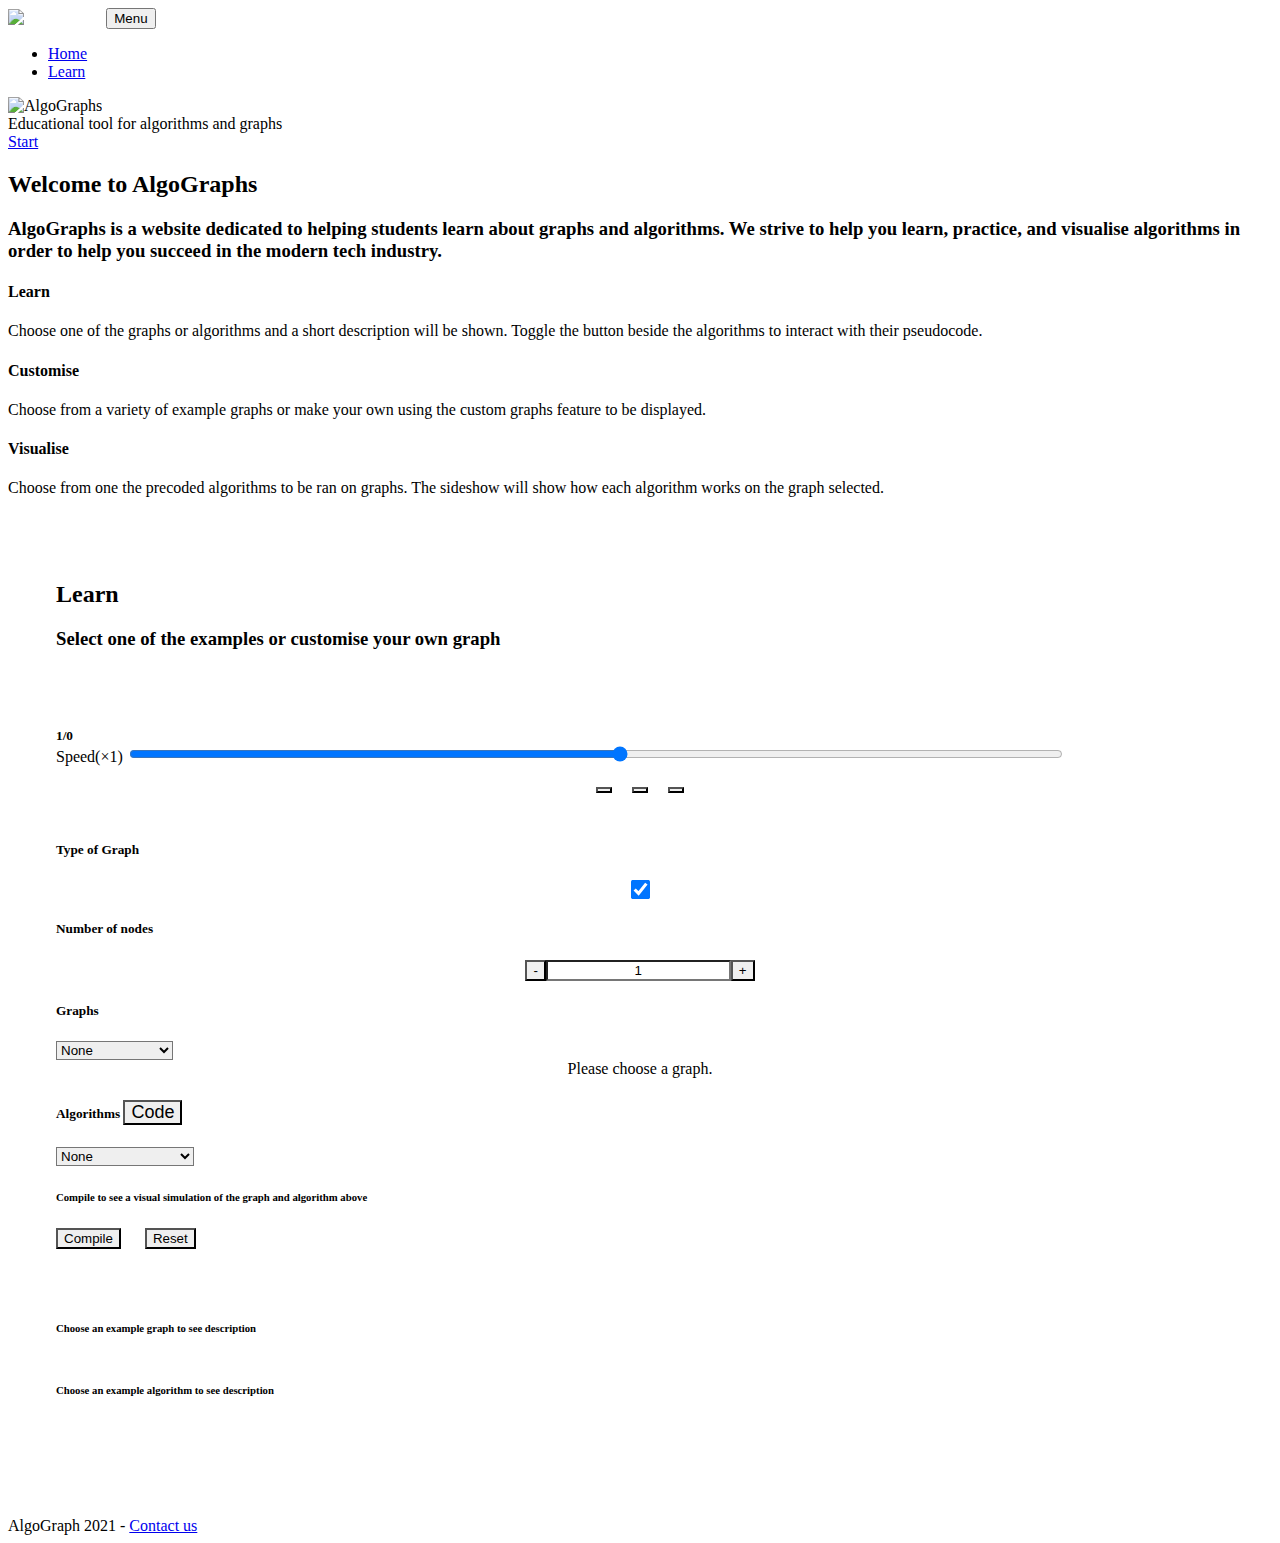
==== commit a0177f15: "Added frontend functionalities for temporal graphs" ====
--- a/frontend/index.html
+++ b/frontend/index.html
@@ -6,7 +6,7 @@
     <meta name="viewport" content="width=device-width, initial-scale=1, shrink-to-fit=no" />
     <meta name="description" content="" />
     <meta name="author" content="" />
-    <title>AlgoGraph</title>
+    <title>AlgoGraphs</title>
     <link rel="icon" type="image/x-icon" href="assets\img\icon_white.png" />
     <!-- Font Awesome icons-->
     <script src="https://use.fontawesome.com/releases/v5.15.1/js/all.js" crossorigin="anonymous"></script>
@@ -28,7 +28,7 @@
     <nav class="navbar navbar-expand-lg navbar-dark fixed-top" id="mainNav">
         <div class="container">
             <a class="navbar-brand js-scroll-trigger" href="#page-top" style="color: white;"><img
-                    src="assets\img\icon_white.png" alt="AlgoGraphs" style="height:50px;"></a>
+                    src="assets\img\icon_white.png" alt="AlgoGraphs" style="height:30px;"></a>
             <button class="navbar-toggler navbar-toggler-right" type="button" data-toggle="collapse"
                 data-target="#navbarResponsive" aria-controls="navbarResponsive" aria-expanded="false"
                 aria-label="Toggle navigation">
@@ -56,8 +56,8 @@
     <section class="page-section" id="home">
         <div class="container">
             <div class="text-center">
-                <h2 class="section-heading text-uppercase">Welcome to AlgoGraph</h2>
-                <h3 class="section-subheading text-muted"> AlgoGraph is a website dedicated to helping students learn
+                <h2 class="section-heading text-uppercase">Welcome to AlgoGraphs</h2>
+                <h3 class="section-subheading text-muted"> AlgoGraphs is a website dedicated to helping students learn
                     about graphs and algorithms. We strive to help you learn, practice, and visualise algorithms in
                     order to help you succeed in the modern tech industry.</h3>
             </div>
@@ -93,7 +93,7 @@
         </div>
     </section>
     <!-- Learn -->
-    <section class="page-section bg-light" id="learn" style="padding:3rem ">
+    <section class="page-section bg-light" id="learn" style="padding:3rem;">
         <div class="container">
             <div class="text-center">
                 <h2 class="section-heading text-uppercase">Learn</h2>
@@ -101,19 +101,21 @@
             </div>
             <!-- Slideshow -->
             <div class="row justify-content-center collapse" id="slideshow" style="padding: 1rem 0;">
-                <div>
-                    <img class="border border-dark rounded justify-content-center" name="slide" id="imgSlideshow"
-                        style="width: 100%; height: auto;" src="assets\img\slideshow\Figure_1.png">
+                <div class="mx-auto text-center">
+
+                    <img class="border border-dark rounded" name="slide" id="imgSlideshow"
+                        style="width: 100%; height: auto;" src="">
+
                     <div class="row justify-content-md-center" style="padding-top:10px;">
-                        <div class="col col-lg-2"></div>
-                        <div class="col col-lg-1"></div>
+                        <div class="col col-lg-4"></div>
+                        <div class="col-md-auto"></div>
                         <div class="col-md-auto">
-                            <h5 id="counter" style="padding-top:15px; margin:auto; display:block;"></h5>
-                        </div>
-                        <div class="col col-lg-1"></div>
-                        <div class="col col-lg-2">
+                            <h5 id="counter" style="padding-top:15px; margin:auto; display:block;">1/1</h5>
+                        </div>
+                        <div class="col-md-auto"></div>
+                        <div class="col col-lg-4">
                             <label id="sliderLabel">Speed(×1)</label>
-                            <input type="range" id="speedSlider" min="0.1" max="2" step="0.1" style="width:200%;" />
+                            <input type="range" id="speedSlider" min="0.1" max="2" step="0.1" style="width:80%;">
                         </div>
                     </div>
                     <div style="display: flex; justify-content: center;">
@@ -139,13 +141,15 @@
                 </div>
             </div> <!-- Slideshow tab //-->
             <div>
-                <form id="userInputForm" name="userInputForm" action="/input" method="post">
+                <form id="userInputForm" name="userInputForm" action="/test" method="post">
+                    <!-- onsubmit change -->
                     <div class="row justify-content-center">
                         <div class="col-lg-2 col-sm-4 mb-2">
                             <h5 class="text-center">Type of Graph</h5>
                             <div style="display: flex; justify-content: center;">
                                 <input id="typeToggle" type="checkbox" checked data-toggle="toggle" data-on="Static"
-                                    data-off="Dynamic" data-onstyle="secondary" data-offstyle="primary">
+                                    data-off="Dynamic" data-onstyle="secondary" data-offstyle="primary"
+                                    onclick="alert('hello')">
                             </div>
                         </div>
                         <div class="col-lg-3 col-sm-6 mb-3">
@@ -162,8 +166,8 @@
                         </div>
                         <div class="col-lg-3 col-sm-6 mb-3">
                             <h5 class="text-center">Graphs</h5>
-                            <select class="form-control " id="graph" onchange="changeGraph();">
-                                <option value="None">None</option>
+                            <select class="form-control" id="graph" onchange="changeGraph();">
+                                <option id ="temporal" value="None">None</option>
                                 <option value="Cycle">Cycle</option>
                                 <option value="Star">Star</option>
                                 <option value="Path">Path</option>
@@ -173,8 +177,9 @@
                                 <option value="Hypercubes">Hypercubes</option>
                                 <option value="Petersen">Petersen graph</option>
                                 <option value="Custom">Custom</option>
+                                <option value="Temporal" style="display: none">Temporal</option>
                             </select>
-                            <div id="error-graphs" class="invalid-feedback " style="text-align: center">Please choose a
+                            <div id="error-graphs" class="invalid-feedback" style="text-align: center">Please choose a
                                 graph.</div>
                         </div>
                         <div class="col-lg-3 col-sm-6 mb-3">
@@ -183,6 +188,7 @@
                                     style="padding-top: 0%; padding-bottom: 0%;">Code</button></h5>
                             <select class="form-control" id="algorithms" onchange="changeAlgo();">
                                 <option value="None">None</option>
+                                <option value="FJ" style="display: none">Foremost Journey</option>
                                 <option value="BFS">Breath-First Search</option>
                                 <option value="DFS">Depth-First Search</option>
                                 <option value="SP">Dijkstra's algorithm</option>
@@ -190,12 +196,30 @@
                             </select>
                         </div>
                     </div>
+                    <div id="source&dest" class="row justify-content-center" style="display: none;">
+                        <div class="col-lg-2 col-sm-4 mb-2">
+                            <h6 class="text-center">Source</h6>
+                            <div class="input-group" style="display: flex; justify-content: center;">
+                                <input class="form-control input-number" type="text" id="source" value="1"
+                                    style="max-width: 30%; text-align: center;" />
+                            </div>
+                            <div id="error-source" class="invalid-feedback" style="text-align: center"></div>
+                        </div>
+                        <div class="col-lg-2 col-sm-4 mb-2">
+                            <h6 id="lifetime" class="text-center">Destination</h6>
+                            <div class="input-group" style="display: flex; justify-content: center;">
+                                <input class="form-control input-number" type="text" id="destination" value="2"
+                                    style="max-width: 30%; text-align: center;" />
+                            </div>
+                            <div id="error-destination" class="invalid-feedback" style="text-align: center"></div>
+                        </div>
+                    </div>
                     <h6 class="card-subtitle mb-2 text-muted text-center">Compile to see a visual simulation of the
                         graph and algorithm above</h6>
                     <div class="row">
                         <div class="col text-center">
-                            <button class="btn btn-success" id="compileBtn" type="submit" style="margin-right: 20px;"
-                                data-toggle="collapse" data-target="#slideshow">Compile</button>
+                            <button class="btn btn-success" id="compileBtn" type="submit"
+                                style="margin-right: 20px;">Compile</button>
                             <input class="btn btn-danger" type="reset" value="Reset" onclick="resetDesc()">
                         </div>
                     </div>
@@ -217,7 +241,6 @@
                             description</h6>
                     </div>
                 </div>
-
             </div>
         </div>
     </section>
@@ -225,7 +248,8 @@
     <footer class="footer py-4">
         <div class="container">
             <div class="text-center">
-                Copyright © AlgoGraph 2021
+                AlgoGraph 2021 -
+                <a href="mailto: algographs@gmail.com">Contact us</a>
             </div>
         </div>
     </footer>
@@ -235,10 +259,6 @@
     <!-- Third party plugin JS-->
     <script src="https://cdnjs.cloudflare.com/ajax/libs/jquery-easing/1.4.1/jquery.easing.min.js"></script>
     <script src="https://cdn.jsdelivr.net/gh/gitbrent/bootstrap4-toggle@3.6.1/js/bootstrap4-toggle.min.js"></script>
-
-    <!-- Contact form JS-->
-    <script src="assets/mail/jqBootstrapValidation.js"></script>
-    <script src="assets/mail/contact_me.js"></script>
     <!-- Core theme JS-->
     <script src="js/scripts.js"></script>
     <!-- Custom JS-->
